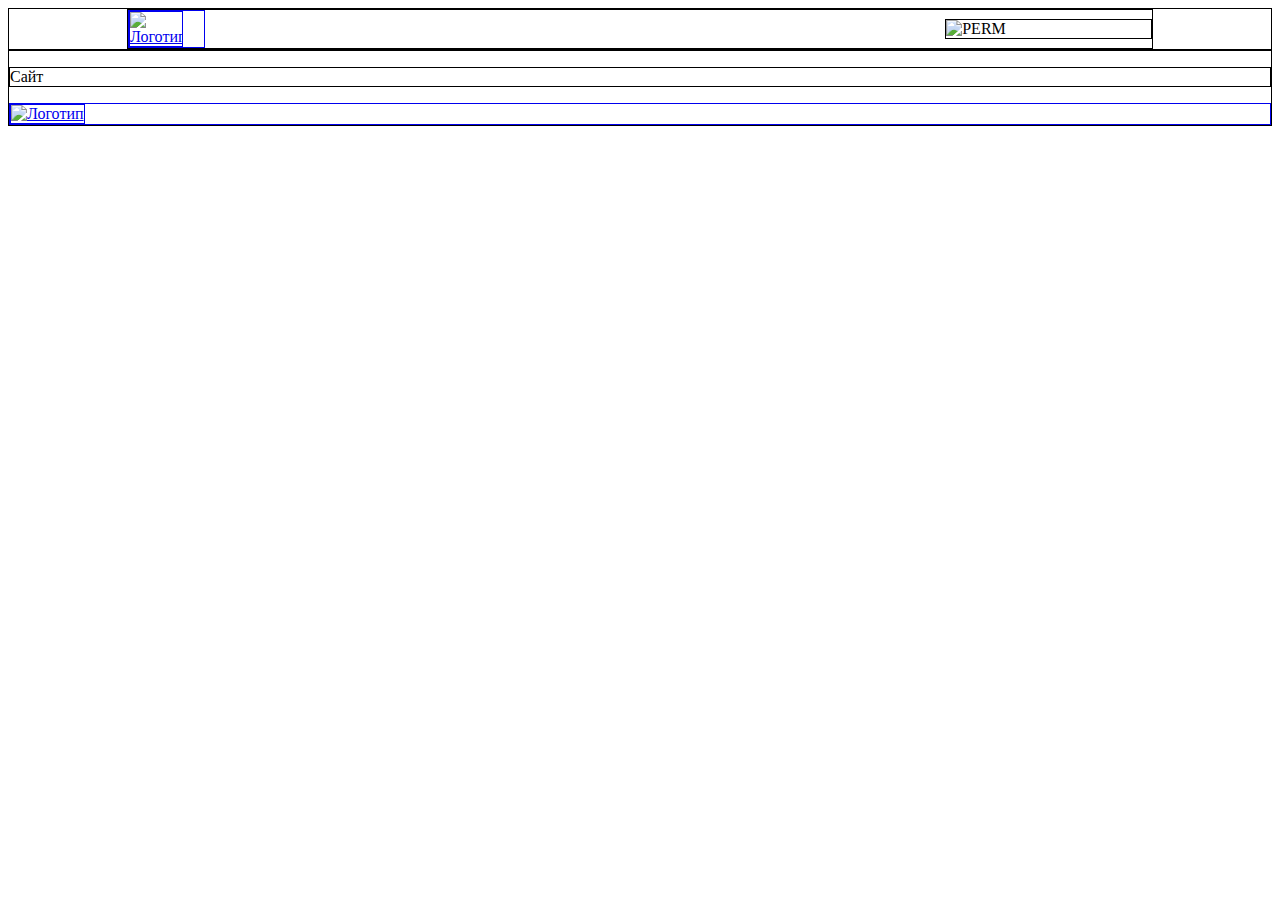
==== redstar1.html @ 2c12fb2f "загрузка файлов" ====
<!DOCTYPE html>
<html lang="ru">
  <head>
    <meta charset="utf-8">
    <meta name="keywords" content="Хоккей, Краснокамск, 2011">
    <meta name="description" content="ХК Красная Звезда">
    <title>ХК Красная звезда 2011</title>
    <link rel="icon" href="images/favicon/icon1png.png" type="image/png">  <!-- Фавикон -->
    <link rel="stylesheet" href="redstar1.css">
  </head>
  
  <body>
    <header>  
        <div class="flex">
          <a href="#">
            <img class="logo" src="images/logo.png"  alt="Логотип" >
          </a>
          
          <img class="perm" src="images/PERM.png"  alt="PERM" >
        </div>


    </header>
    
        
    

    

    <main>
      <p>Сайт</p>
      <a style="display: block;" href="#">
        <img class="logo" src="images/logo.png"  alt="Логотип" >
      </a>
    </main>
      
</body>
</html>
---- redstar1.css ----
.flex { 
    border: 1px solid;
    width: min(80vw, 1170px);
    display: flex;
    justify-content: space-between;
    flex-wrap: no-wrap;
    align-items: center;
    margin: 0 auto;
    
}


body *{border: 1px solid;}


.flex .logo { width: 70%; display: block;}
.flex .perm { width: 20%;}
.flex .free { width: 100px;height: 10px; background-color: aquamarine;}
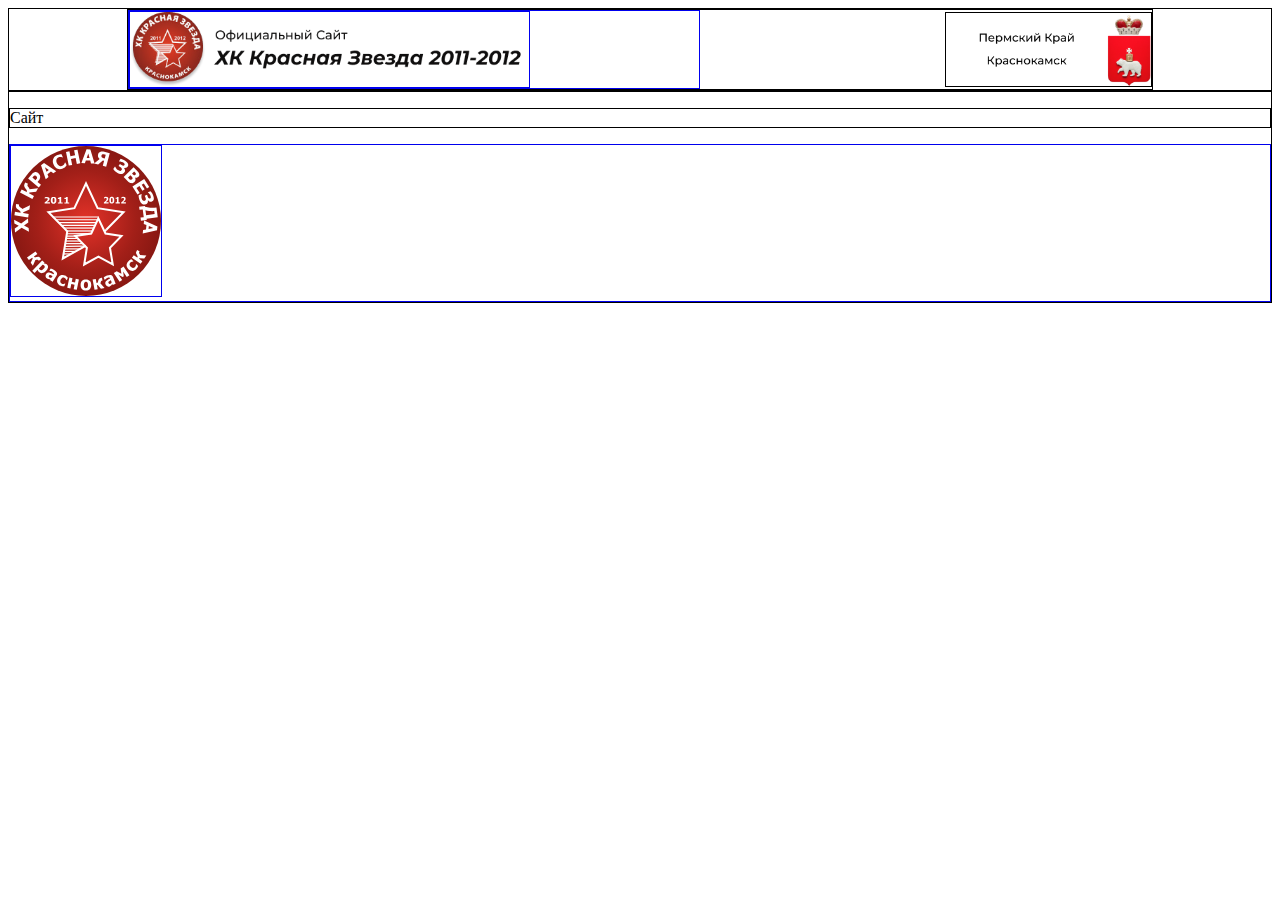
==== commit 7fe345dc: "Add files via upload" ====
--- a/redstar1.html
+++ b/redstar1.html
@@ -5,7 +5,7 @@
     <meta name="keywords" content="Хоккей, Краснокамск, 2011">
     <meta name="description" content="ХК Красная Звезда">
     <title>ХК Красная звезда 2011</title>
-    <link rel="icon" href="images/favicon/icon1png.png" type="image/png">  <!-- Фавикон -->
+    <link rel="icon" href="images/fav_SVG.svg" type="image/png">  <!-- Фавикон -->
     <link rel="stylesheet" href="redstar1.css">
   </head>
   
@@ -30,7 +30,7 @@
     <main>
       <p>Сайт</p>
       <a style="display: block;" href="#">
-        <img class="logo" src="images/logo.png"  alt="Логотип" >
+        <img style="width: 150px" class="logo" src="images/SVG_1.svg"  alt="Логотип" >
       </a>
     </main>
       
